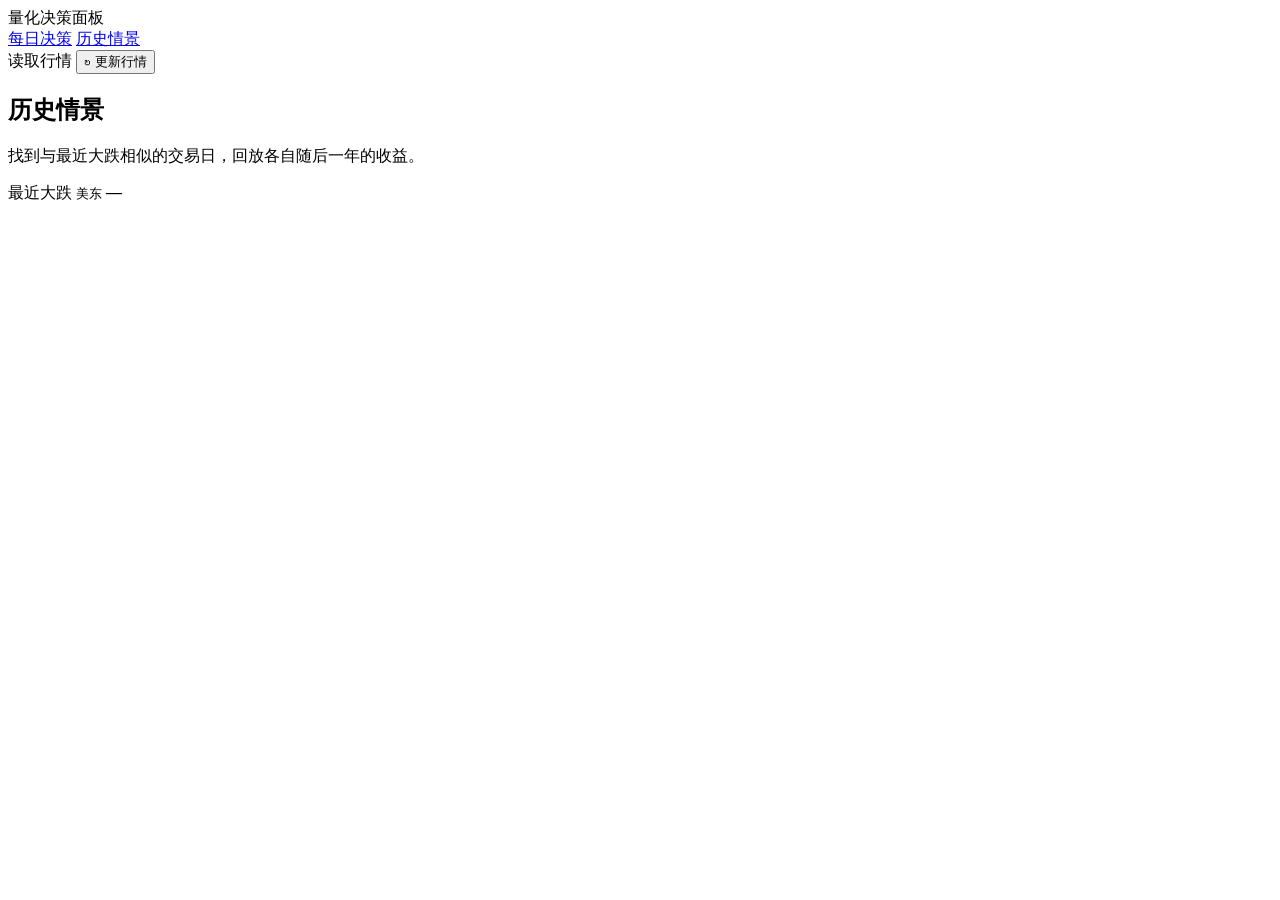
==== static/scenarios.html @ 4ba0a8ad "implemented 10 strategies backtesting" ====
<!doctype html>
<html lang="zh-CN">
<head>
  <meta charset="utf-8">
  <meta name="viewport" content="width=device-width, initial-scale=1">
  <meta name="color-scheme" content="light">
  <title>历史情景 · 量化决策面板</title>
  <link rel="icon" href="data:,">
  <link rel="stylesheet" href="/styles.css">
  <script src="/scenarios.js" type="module"></script>
</head>
<body>
  <header class="site-header">
    <div class="header-inner">
      <div class="wordmark"><span class="brand-icon" aria-hidden="true"><i></i><i></i><i></i></span>量化决策面板</div>
      <nav class="header-nav" aria-label="视图">
        <a href="/">每日决策</a>
        <a href="/scenarios" aria-current="page">历史情景</a>
      </nav>
      <div class="header-actions">
        <span class="status" id="status" role="status"><i></i><span>读取行情</span></span>
        <button class="button refresh" id="refresh" type="button"><span aria-hidden="true">↻</span> 更新行情</button>
      </div>
    </div>
  </header>
  <main class="page scenario-page">
    <div id="alert" class="alert" role="status" hidden></div>
    <section class="intro scenario-intro" aria-labelledby="page-title">
      <div>
        <h1 id="page-title">历史情景</h1>
        <p>找到与最近大跌相似的交易日，回放各自随后一年的收益。</p>
      </div>
      <div class="session">
        <span>最近大跌 <small>美东</small></span>
        <strong id="reference-date">—</strong>
      </div>
    </section>

    <div id="scenario-content" hidden>
      <div class="card scenario-filters">
        <div class="scenario-symbols" id="symbols" role="group" aria-label="标的及基准日跌幅"></div>
        <label class="scenario-select">模拟策略 <select id="strategy"></select></label>
      </div>

      <section class="card scenario-panel" aria-labelledby="return-title">
        <div class="scenario-heading">
          <div>
            <h2 id="return-title">累计模拟收益</h2>
            <p>以大跌日收盘为 T+0，下一交易日开盘模拟成交。</p>
          </div>
          <div class="ranges" id="horizons" role="group" aria-label="图表时间范围">
            <button type="button" data-days="63">63 日</button>
            <button type="button" data-days="126">126 日</button>
            <button type="button" data-days="252">252 日</button>
          </div>
        </div>
        <div id="actual" class="scenario-actual"></div>
        <div class="scenario-body">
          <div class="scenario-graph">
            <div class="legend scenario-legend" id="legend"></div>
            <div class="scenario-chart-area">
              <canvas id="scenario-chart" tabindex="0" aria-label="累计收益图，按左右方向键可查看各交易日"></canvas>
              <div id="scenario-tooltip" class="tooltip scenario-tooltip" hidden></div>
            </div>
          </div>
          <div class="scenario-cases" id="cases" aria-label="三个历史情景的全年结果"></div>
        </div>
      </section>

      <section class="card scenario-match" aria-labelledby="match-title">
        <div class="scenario-heading">
          <div><h2 id="match-title">为什么匹配这三天</h2><p id="match-caption"></p></div>
        </div>
        <div class="table-wrap scenario-table" id="profiles"></div>
        <details class="scenario-method">
          <summary>查看匹配与模拟口径</summary>
          <p id="method"></p>
          <p id="assumptions"></p>
        </details>
      </section>
    </div>
    <footer class="footer" id="footer"></footer>
  </main>
</body>
</html>
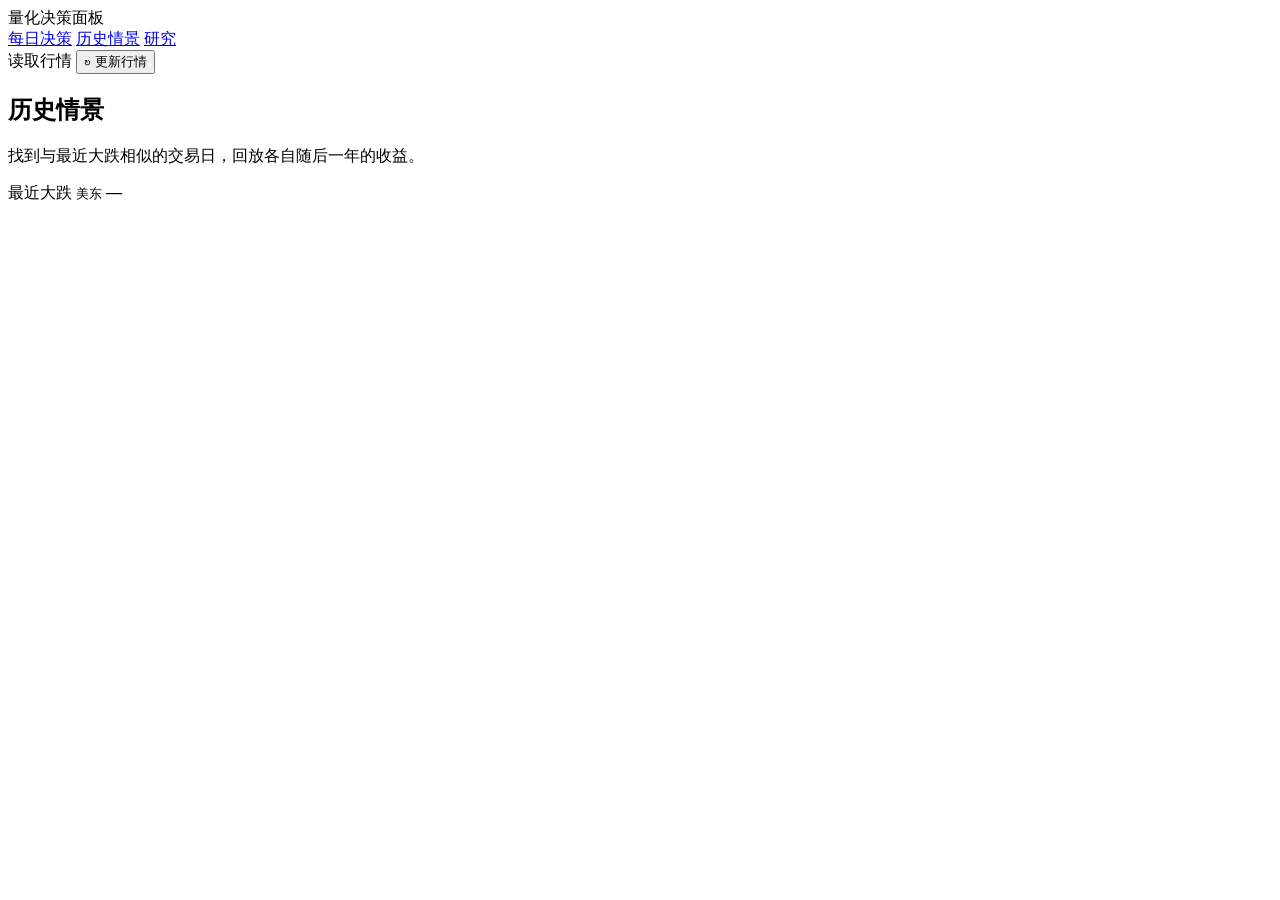
==== commit 80db6c8f: "add more strategies" ====
--- a/static/scenarios.html
+++ b/static/scenarios.html
@@ -16,6 +16,7 @@
       <nav class="header-nav" aria-label="视图">
         <a href="/">每日决策</a>
         <a href="/scenarios" aria-current="page">历史情景</a>
+        <a href="/research">研究</a>
       </nav>
       <div class="header-actions">
         <span class="status" id="status" role="status"><i></i><span>读取行情</span></span>
@@ -55,6 +56,11 @@
           </div>
         </div>
         <div id="actual" class="scenario-actual"></div>
+        <div class="segments scenario-modes" id="scenario-modes" aria-label="情景图表">
+          <button type="button" data-mode="value">收益</button>
+          <button type="button" data-mode="drawdown">回撤</button>
+          <button type="button" data-mode="exposure">实际仓位</button>
+        </div>
         <div class="scenario-body">
           <div class="scenario-graph">
             <div class="legend scenario-legend" id="legend"></div>
